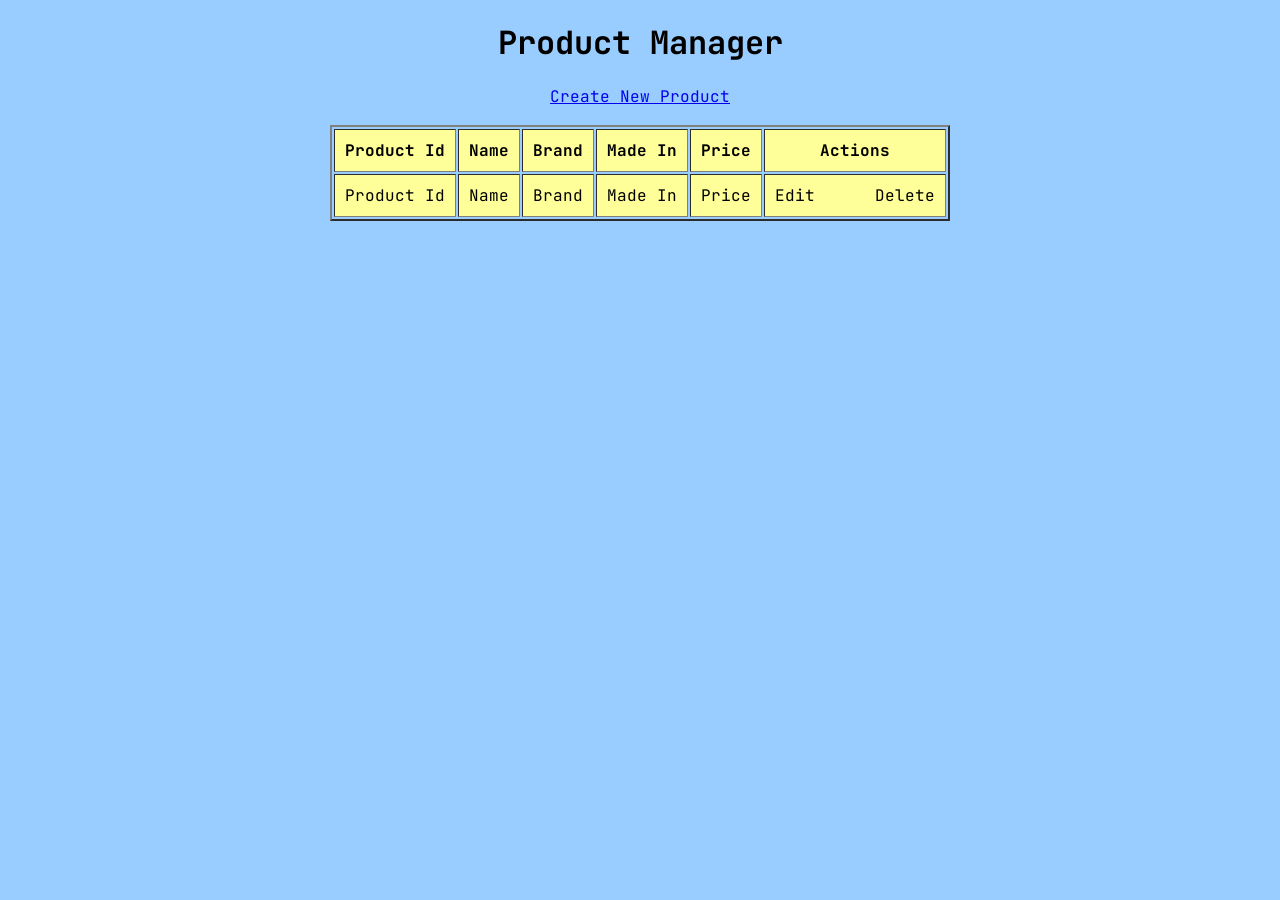
==== src/main/resources/templates/index.html @ 4a17cc55 "Add files via upload" ====
<!DOCTYPE html>
<html xmlns:th="http://www.thymeleaf.org">
<head>
<meta charset="ISO-8859-1">
<title>Product Manager</title>
<link rel="preconnect" href="https://fonts.gstatic.com">
<link href="https://fonts.googleapis.com/css2?family=JetBrains+Mono&display=swap" rel="stylesheet">
</head>
<body style="background-color:#99ccff;">
	<div class="header" align="center">
		<h1 style="font-family: 'JetBrains Mono', monospace;">Product Manager</h1>
		<a href="new" style="font-family: 'JetBrains Mono', monospace;">Create New Product</a> <br /> <br />
		<table border="2" cellpadding="10" style="font-family: 'JetBrains Mono', monospace;" >
			<thead>
				<tr style="background-color:#99ccff;">
					<th style="background-color:#ffff99;">Product Id</th>
					<th style="background-color:#ffff99;">Name</th>
					<th style="background-color:#ffff99;">Brand</th>
					<th style="background-color:#ffff99;">Made In</th>
					<th style="background-color:#ffff99;">Price</th>
					<th style="background-color:#ffff99;">Actions</th>
				</tr>
			</thead>
			<tbody>
				<tr th:each="products:${listProducts}" style="background-color:#ffff99;">
					<td th:text="${products.id}">Product Id</td>
					<td th:text="${products.name}">Name</td>
					<td th:text="${products.brand}">Brand</td>
					<td th:text="${products.madein}">Made In</td>
					<td th:text="${products.price}">Price</td>
					<td><a th:href="@{/edit/{id}(id=${products.id})}">Edit</a>
						&nbsp;&nbsp;&nbsp;&nbsp; <a
						th:href="@{/delete/{id}(id=${products.id})}">Delete</a></td>
				</tr>
			</tbody>
		</table>


	</div>
</body>
</html>
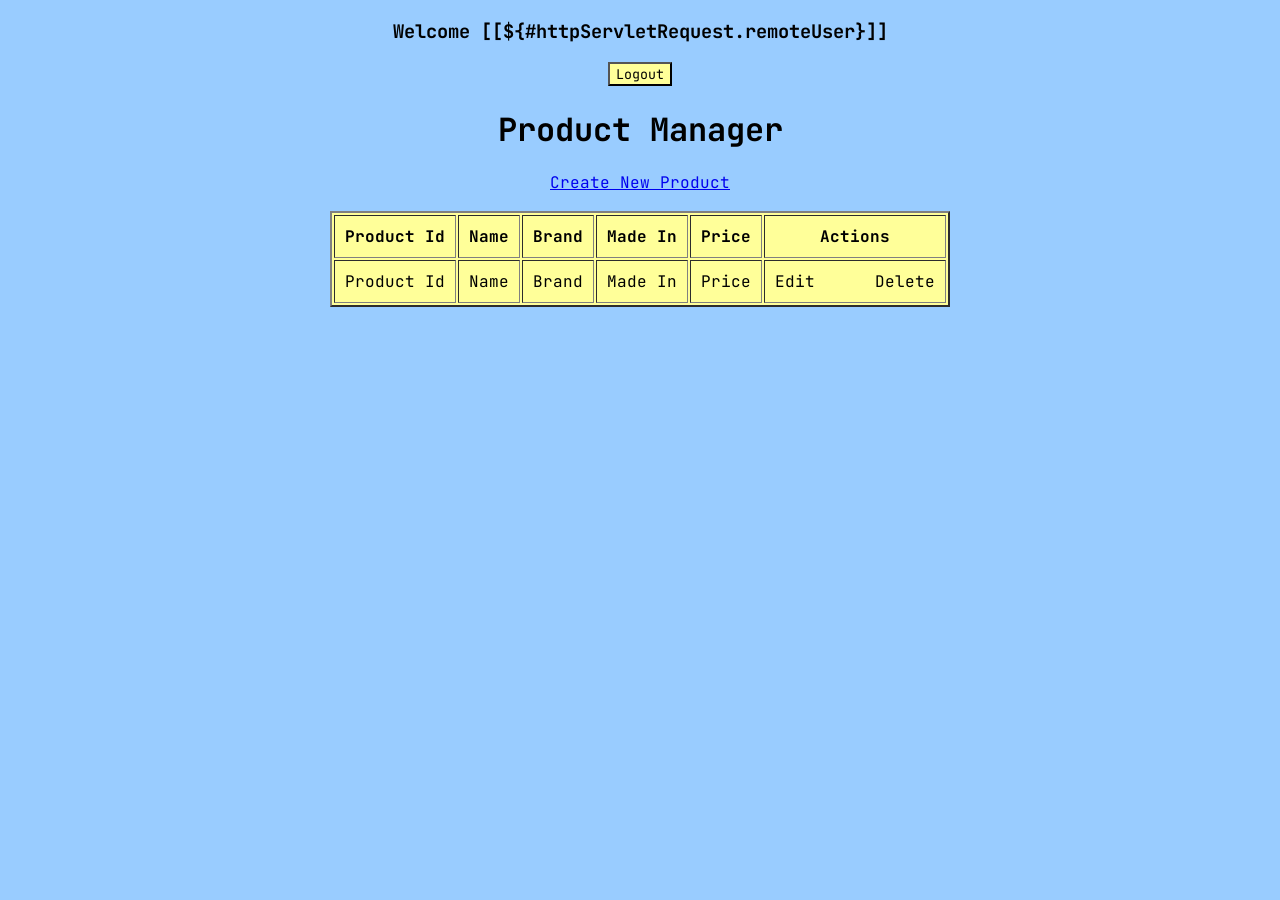
==== commit a6068743: "Add files via upload" ====
--- a/src/main/resources/templates/index.html
+++ b/src/main/resources/templates/index.html
@@ -8,9 +8,14 @@
 </head>
 <body style="background-color:#99ccff;">
 	<div class="header" align="center">
+	<h3 th:inline="text" style="font-family: 'JetBrains Mono', monospace;">Welcome [[${#httpServletRequest.remoteUser}]]</h3>
+	<form th:action="@{/logout}" method="post">
+	<input type="submit" value="Logout" style="background-color: #ffff99; font-family: 'JetBrains Mono', monospace;">
+	</form>
+	
 		<h1 style="font-family: 'JetBrains Mono', monospace;">Product Manager</h1>
 		<a href="new" style="font-family: 'JetBrains Mono', monospace;">Create New Product</a> <br /> <br />
-		<table border="2" cellpadding="10" style="font-family: 'JetBrains Mono', monospace;" >
+		<table border="2" cellpadding="10" style="background-color:#ffff99;font-family: 'JetBrains Mono', monospace;" >
 			<thead>
 				<tr style="background-color:#99ccff;">
 					<th style="background-color:#ffff99;">Product Id</th>
